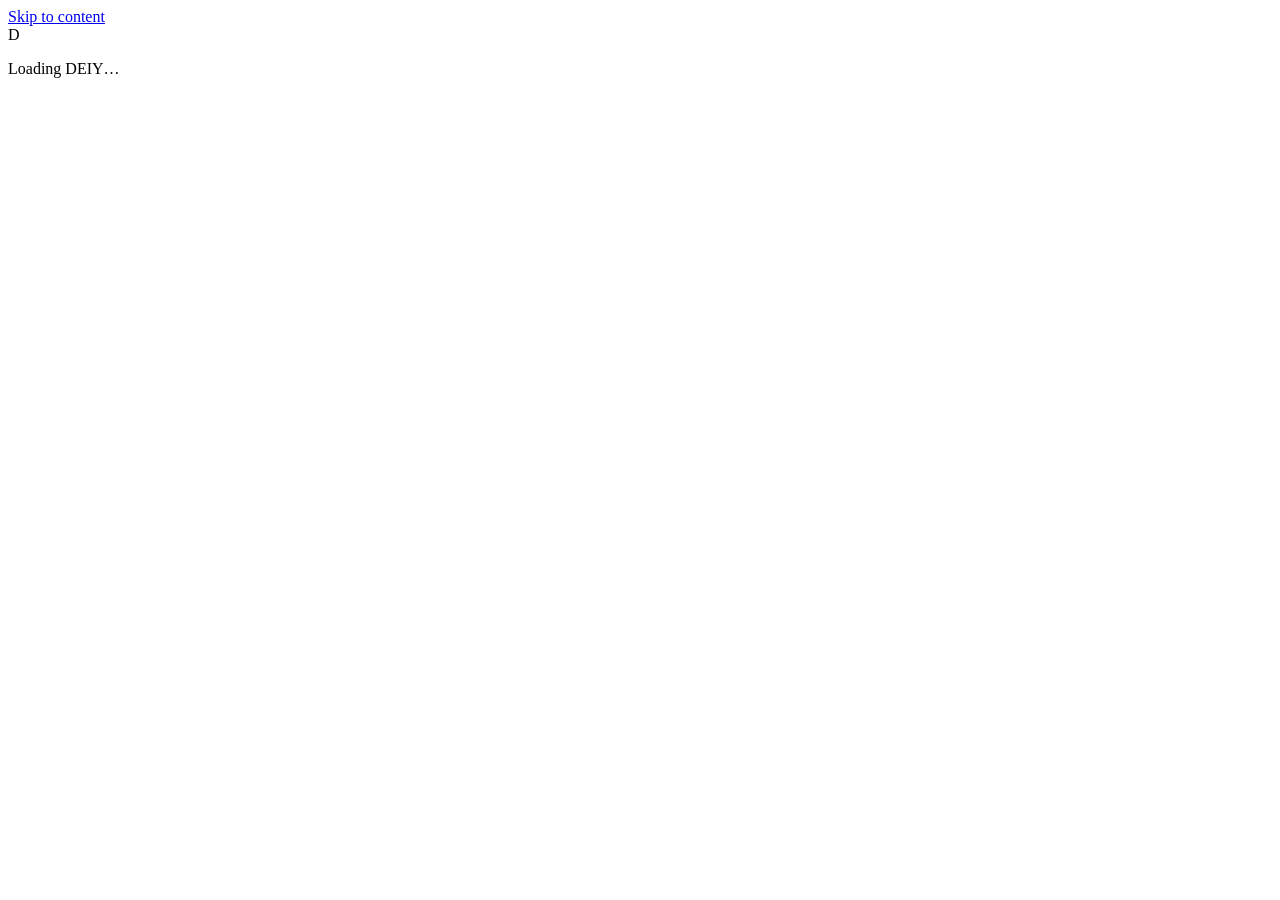
==== web/index.html @ 37bc6d01 "Initial commit: DEIY System platform" ====
<!DOCTYPE html>
<html lang="en">
<head>
  <meta charset="utf-8" />
  <meta name="viewport" content="width=device-width, initial-scale=1" />
  <meta name="description" content="DEIY learning platform: apply, study, take proctored exams and get AI help." />
  <meta name="theme-color" content="#0b1f2a" />
  <title>DEIY · Learning platform</title>
  <link rel="icon" href="data:image/svg+xml,%3Csvg xmlns='http://www.w3.org/2000/svg' viewBox='0 0 64 64'%3E%3Crect width='64' height='64' rx='16' fill='%230b1f2a'/%3E%3Cpath d='M18 18h13a14 14 0 0 1 0 28H18V18Zm8 8v12h5a6 6 0 0 0 0-12h-5Z' fill='%232dd4bf'/%3E%3Ccircle cx='46' cy='46' r='6' fill='%23f59e0b'/%3E%3C/svg%3E" />
  <link rel="stylesheet" href="/ui/css/styles.css" />
</head>
<body>
  <a class="skip-link" href="#main">Skip to content</a>
  <div id="app" class="app-root" aria-live="polite">
    <div class="boot-screen">
      <div class="brand-mark">D</div>
      <p>Loading DEIY…</p>
    </div>
  </div>
  <div id="toast-root" class="toast-root" aria-live="assertive"></div>
  <div id="modal-root" class="modal-root" hidden></div>

  <script src="/ui/js/api.js"></script>
  <script src="/ui/js/ui.js"></script>

  <script src="/ui/js/pages-public.js"></script>
  <script src="/ui/js/pages-app.js"></script>
  <script src="/ui/js/pages-exams.js"></script>
  <script src="/ui/js/pages-library.js"></script>
  <script src="/ui/js/pages-rooms.js"></script>
  <script src="/ui/js/pages-manage.js"></script>
  <script src="/ui/js/pages-utility.js"></script>
  <script src="/ui/js/pages-admin.js"></script>

  <script src="/ui/js/assistant.js"></script>
  <script src="/ui/js/app.js"></script>
</body>
</html>
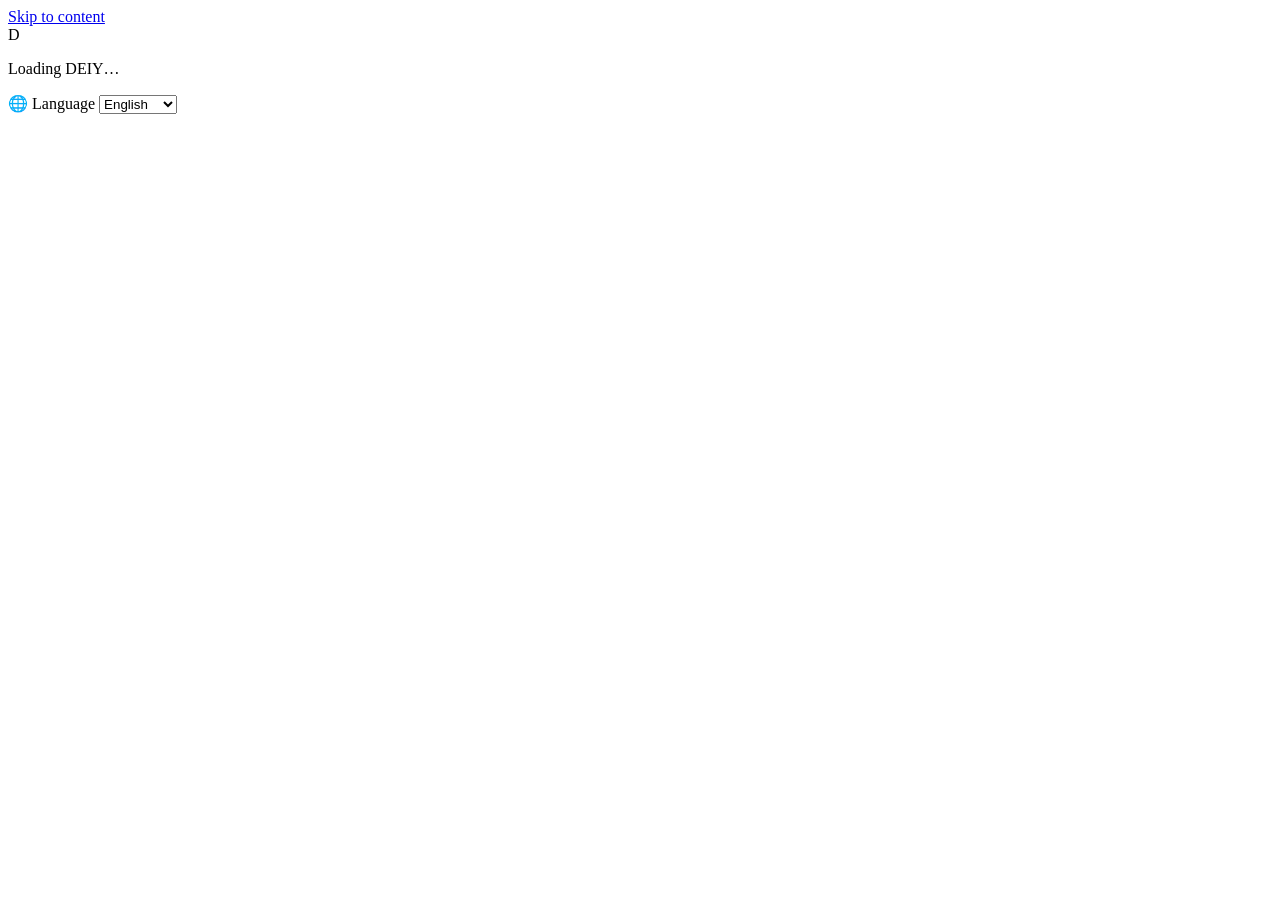
==== commit cb7a047e: "Add admission workflow, multilingual UI, and frontend redesign Backend: extend users with registrati" ====
--- a/web/index.html
+++ b/web/index.html
@@ -6,7 +6,11 @@
   <meta name="description" content="DEIY learning platform: apply, study, take proctored exams and get AI help." />
   <meta name="theme-color" content="#0b1f2a" />
   <title>DEIY · Learning platform</title>
+  <meta name="color-scheme" content="light" />
   <link rel="icon" href="data:image/svg+xml,%3Csvg xmlns='http://www.w3.org/2000/svg' viewBox='0 0 64 64'%3E%3Crect width='64' height='64' rx='16' fill='%230b1f2a'/%3E%3Cpath d='M18 18h13a14 14 0 0 1 0 28H18V18Zm8 8v12h5a6 6 0 0 0 0-12h-5Z' fill='%232dd4bf'/%3E%3Ccircle cx='46' cy='46' r='6' fill='%23f59e0b'/%3E%3C/svg%3E" />
+  <link rel="preconnect" href="https://fonts.googleapis.com" />
+  <link rel="preconnect" href="https://fonts.gstatic.com" crossorigin />
+  <link href="https://fonts.googleapis.com/css2?family=Fraunces:opsz,wght@9..144,500;9..144,600;9..144,700&family=Manrope:wght@400;500;600;700;800&display=swap" rel="stylesheet" />
   <link rel="stylesheet" href="/ui/css/styles.css" />
 </head>
 <body>
@@ -20,6 +24,17 @@
   <div id="toast-root" class="toast-root" aria-live="assertive"></div>
   <div id="modal-root" class="modal-root" hidden></div>
 
+  <div class="language-picker">
+    <span class="language-icon" aria-hidden="true">🌐</span>
+    <label class="sr-only" for="language-select">Language</label>
+    <select id="language-select" aria-label="Language">
+      <option value="en">English</option>
+      <option value="so">Soomaali</option>
+      <option value="ar">العربية</option>
+    </select>
+  </div>
+
+  <script src="/ui/js/i18n.js"></script>
   <script src="/ui/js/api.js"></script>
   <script src="/ui/js/ui.js"></script>
 
